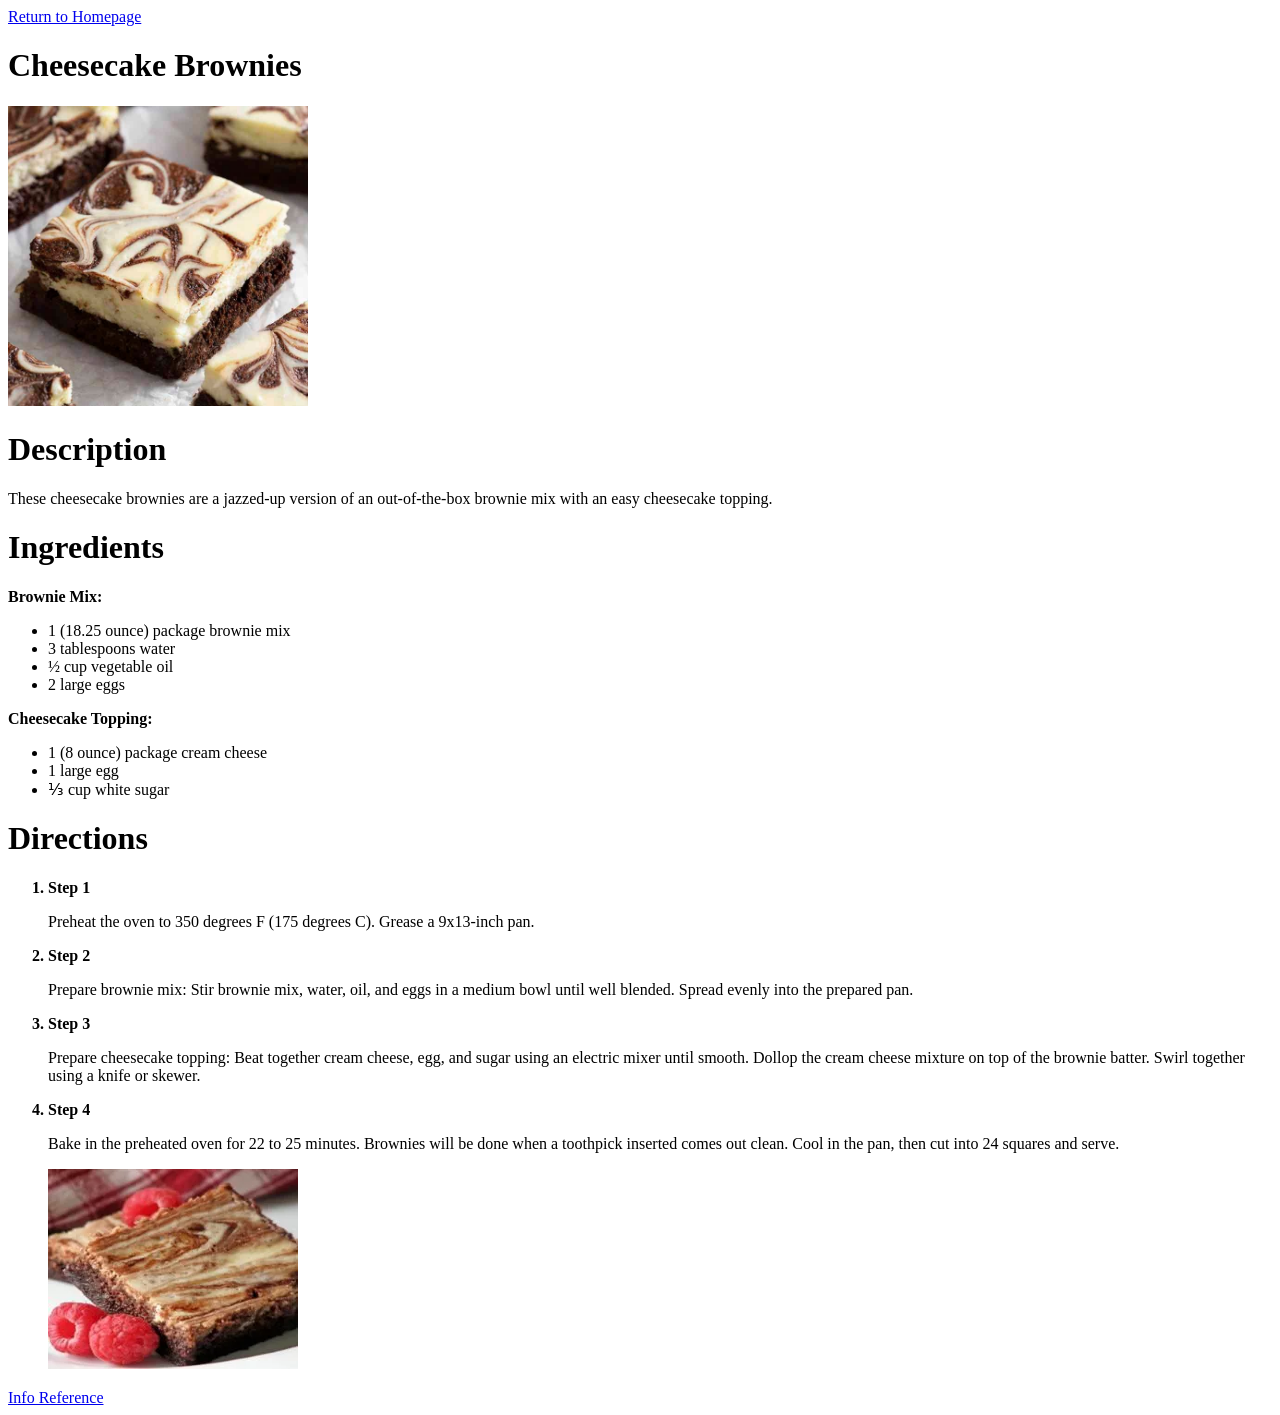
==== recipes/brownies.html @ c2098614 "Made two more recipes just like the first recipe I did" ====
<!DOCTYPE html>
<html lang="en">
<head>
    <meta charset="UTF-8">
    <title>Cheesecake Brownies</title>
</head>
<body>
    <a href="../index.html">Return to Homepage</a>
    <h1>Cheesecake Brownies</h1>
    <img src="./recipe_imgs/brownies.jpg" height="300" width="300">
    <h1>Description</h1>
    <p>These cheesecake brownies are a jazzed-up version of an
        out-of-the-box brownie mix with an easy cheesecake topping.</p>
    <h1>Ingredients</h1>
    <b>Brownie Mix:</b>
    <ul>
        <li>1 (18.25 ounce) package brownie mix</li>
        <li>3 tablespoons water</li>
        <li>½ cup vegetable oil</li>
        <li>2  large eggs</li>
    </ul>
    <b>Cheesecake Topping:</b>
    <ul>
        <li>1 (8 ounce) package cream cheese</li>
        <li>1 large egg</li>
        <li>⅓ cup white sugar</li>
    </ul>
    <h1>Directions</h1>
    <p>
        <ol>
            <b><li>Step 1</li></b>
            <p>Preheat the oven to 350 degrees F (175 degrees C). Grease a 9x13-inch pan.</p>
            <b><li>Step 2</li></b>
            <p>Prepare brownie mix: Stir brownie mix, water, oil, and eggs in a medium
                bowl until well blended. Spread evenly into the prepared pan.</p>
            <b><li>Step 3</li></b>
            <p>Prepare cheesecake topping: Beat together cream cheese, egg, and sugar
                using an electric mixer until smooth. Dollop the cream cheese mixture
                on top of the brownie batter. Swirl together using a knife or skewer.</p>
            <b><li>Step 4</li></b>
            <p>Bake in the preheated oven for 22 to 25 minutes. Brownies will be done when
                a toothpick inserted comes out clean. Cool in the pan, then cut into 24
                squares and serve.</p>
            <img src="./recipe_imgs/step4b.jpg" height="200" width="250">
        </ol>
    </p>
    <a href="https://www.allrecipes.com/recipe/16607/cheesecake-brownies/" target="_blank"
    rel="noopener noreferrer">Info Reference</a>
</body>
</html>
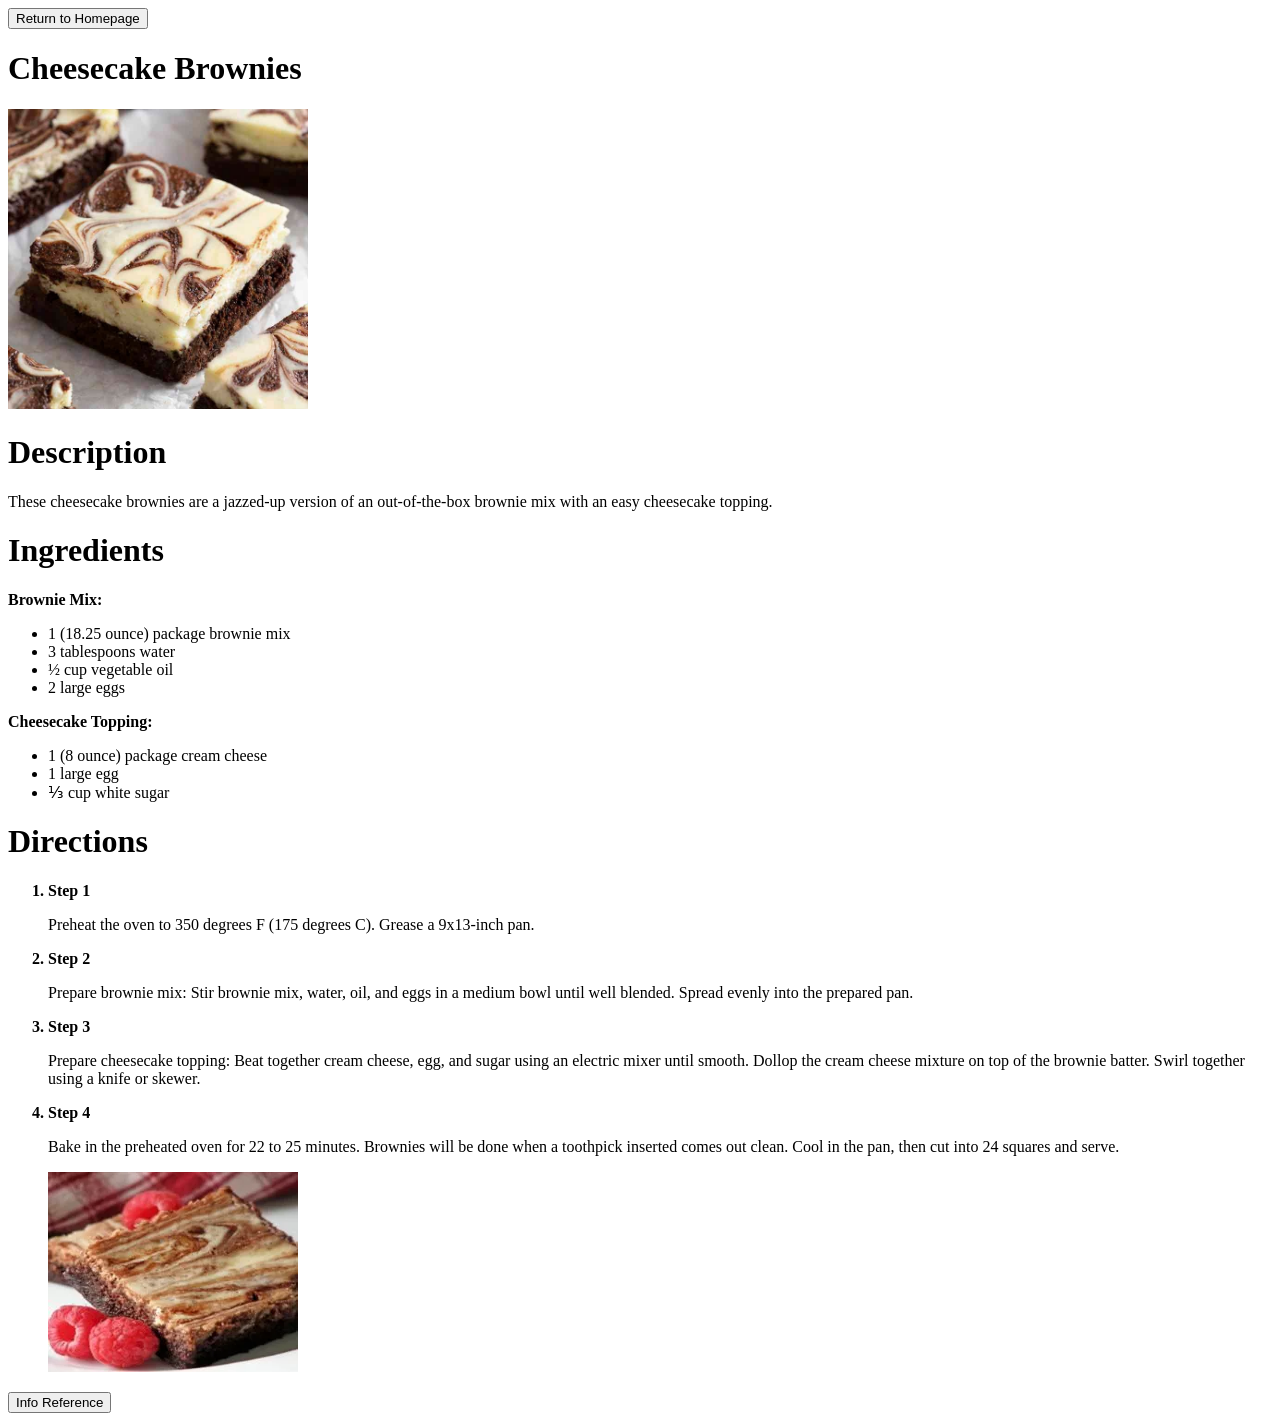
==== commit 8d46c516: "Added some styling to the recipes" ====
--- a/recipes/brownies.html
+++ b/recipes/brownies.html
@@ -5,7 +5,7 @@
     <title>Cheesecake Brownies</title>
 </head>
 <body>
-    <a href="../index.html">Return to Homepage</a>
+    <a href="../index.html"><button class="click">Return to Homepage</button></a>
     <h1>Cheesecake Brownies</h1>
     <img src="./recipe_imgs/brownies.jpg" height="300" width="300">
     <h1>Description</h1>
@@ -45,6 +45,6 @@
         </ol>
     </p>
     <a href="https://www.allrecipes.com/recipe/16607/cheesecake-brownies/" target="_blank"
-    rel="noopener noreferrer">Info Reference</a>
+    rel="noopener noreferrer"><button class="click">Info Reference</button></a>
 </body>
 </html>
